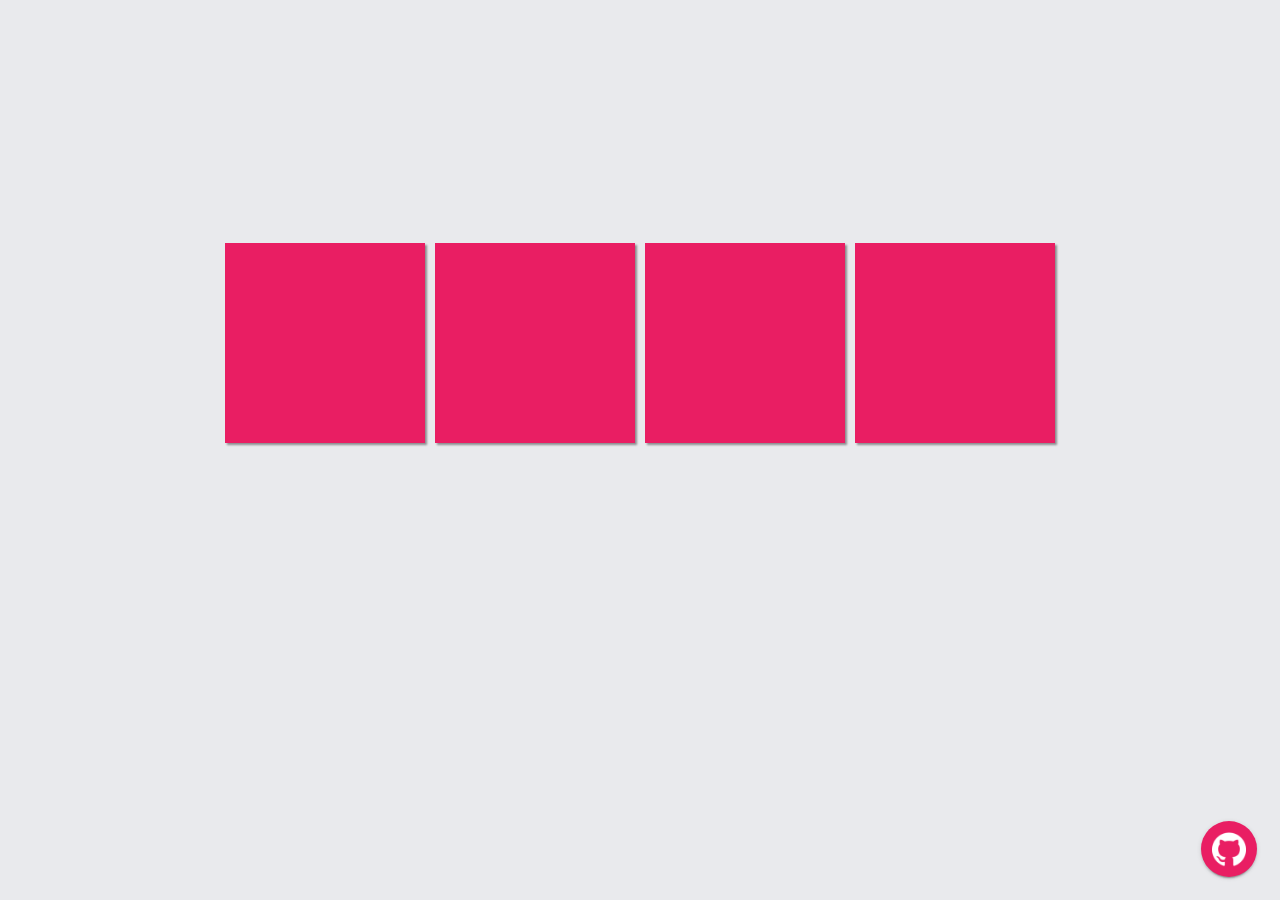
==== index.html @ b098dc56 "Initial commit" ====
<!DOCTYPE html>
<html>
<head>
	<title>Material Ripple Transition</title>
	<link rel="stylesheet" type="text/css" href="src/css/style.css">
	<link  rel="stylesheet" href="https://fonts.googleapis.com/icon?family=Material+Icons">
	<link rel="stylesheet" type="text/css" href="src/css/materialize.min.css">
	<script type="text/javascript" src="src/js/jquery-3.1.1.min.js"></script>
	<script type="text/javascript" src="src/js/materialize.min.js"></script>
</head>
<body onload="show()">
	<div class='back-panel'></div>
	<div class='grid'>
		<div class='grid-cell waves-effect waves-light pink'></div>
		<div class='grid-cell waves-effect waves-light pink'></div>
		<div class='grid-cell waves-effect waves-light pink'></div>
		<div class='grid-cell waves-effect waves-light pink'></div>
	</div>
	<div class="fixed-action-btn horizontal">
		<a id='fab' class="btn-floating waves-effect waves-light btn-large pink" href="https://github.com/Hrily/MaterialRippleTransition">
			<img src="images/github-icon.png" width="60%" style="position: relative; top:50%; transform: translateY(-50%);"/>
		</a>
		<ul>
			<li id="fab_label" class="btn-label">View on GitHub</li>
		</ul>
	</div>
	<script type="text/javascript" src="src/js/script.js"></script>
</body>
</html>
---- src/css/style.css ----
body {
	vertical-align: middle;
	margin: 0;
	text-align: center;
    background-color: #e9eaed;
    padding-top: 140px;
}

.container {
	position: static;
    width: 90%;
    max-width: 960px;
    text-align: left;
}

.back-panel {
	display: block;
	position: absolute;
	z-index: -1;
	top: 0;
	left: 0;
	width: 100%;
	height: 10px;
	background-color: #3f51b5;
	-webkit-transition: height .4s ease-in-out;
         -o-transition: height .4s ease-in-out;
            transition: height .4s ease-in-out;
    visibility: hidden;
}

.expandable-container {
	display: inline-block;
	border-radius: 1px;
	width: 100%;
	height: 600px;
}

.expandable {
	display: inline-block;
	position: relative;
	vertical-align: middle;
	width: 50px;
	height: 50px;
	border-radius: 50px;
	-webkit-transition: transform .4s ease-in-out;
         -o-transition: transform .4s ease-in-out;
            transition: transform .4s ease-in-out;
    background-color: #fff;
}

.grid {
	display: inline-block;
	text-align: left;
	position: relative;
	max-width: 960px;
	top: 100px;
	vertical-align: middle;
	opacity: 0;
	-webkit-transition: all .4s ease-in-out;
         -o-transition: all .4s ease-in-out;
            transition: all .4s ease-in-out;
}

.grid-cell {
	display: inline-block;
	width: 200px;
	height: 200px;
	margin: 3px;
    background-color: #d1d1d1;
	box-shadow: 2px 2px 2px rgba(0, 0, 0, .4);
}

.btn-label {
	transform: translate(15px, -7px);
	background-color: #323232;
	padding: 8px;
	vertical-align: middle;
	color:  #fff;
	border-radius: 2px;
}

@media only screen and (max-width : 640px) {

}
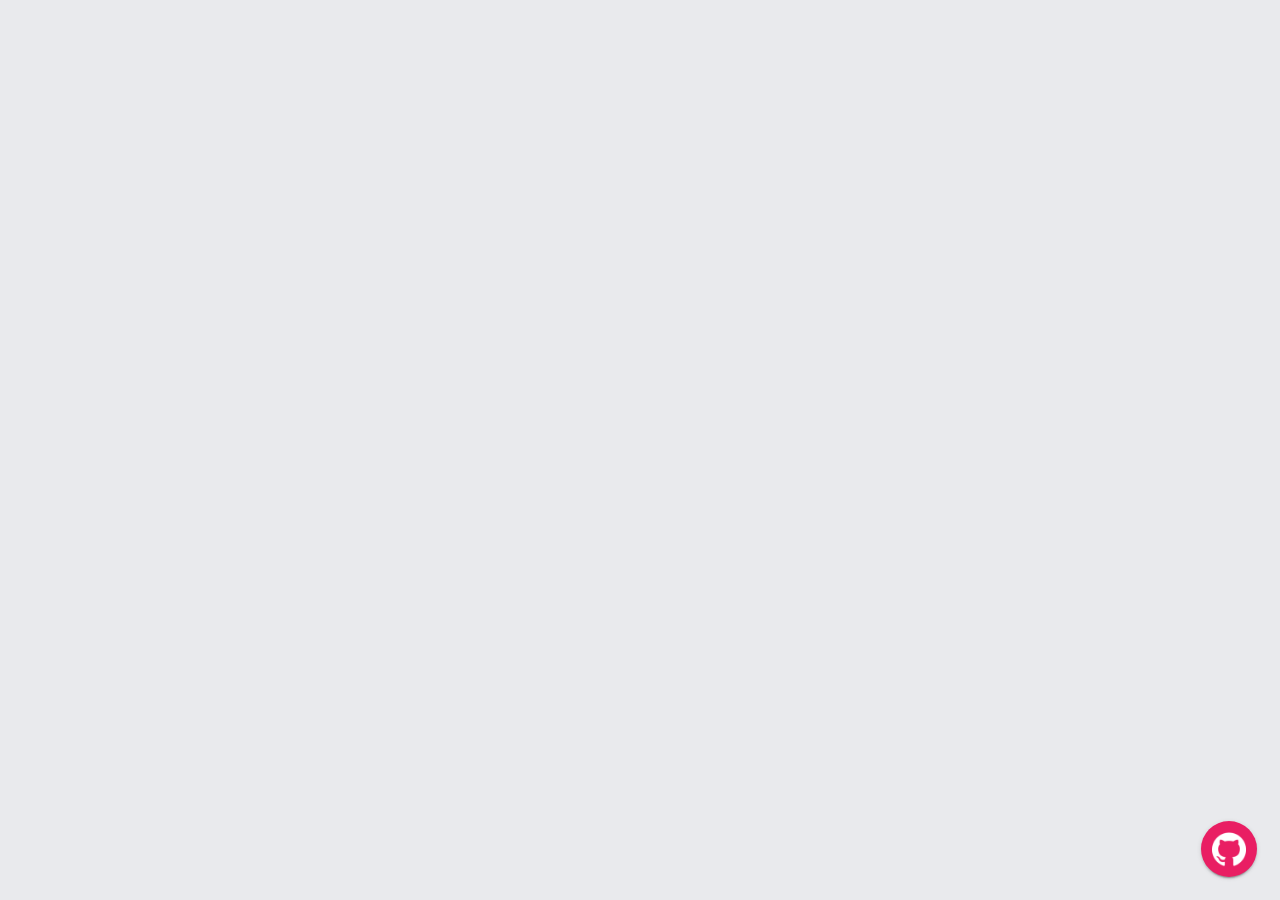
==== commit 5fc942f4: "Bug Fixes" ====
--- a/index.html
+++ b/index.html
@@ -2,6 +2,8 @@
 <html>
 <head>
 	<title>Material Ripple Transition</title>
+	<meta name="viewport" content="width=device-width; initial-scale=1; maximum-scale=1">
+	<meta http-equiv="Content-Type" content="text/html; charset=UTF-8" />
 	<link rel="stylesheet" type="text/css" href="src/css/style.css">
 	<link  rel="stylesheet" href="https://fonts.googleapis.com/icon?family=Material+Icons">
 	<link rel="stylesheet" type="text/css" href="src/css/materialize.min.css">
@@ -26,4 +28,4 @@
 	</div>
 	<script type="text/javascript" src="src/js/script.js"></script>
 </body>
-</html>+</html>
--- a/src/css/style.css
+++ b/src/css/style.css
@@ -1,13 +1,13 @@
 body {
-	vertical-align: middle;
 	margin: 0;
 	text-align: center;
     background-color: #e9eaed;
     padding-top: 140px;
+	vertical-align: middle;
 }
 
-.container {
-	position: static;
+.mcontainer {
+	display: inline-block;
     width: 90%;
     max-width: 960px;
     text-align: left;
@@ -29,7 +29,7 @@
 }
 
 .expandable-container {
-	display: inline-block;
+	position: relative;
 	border-radius: 1px;
 	width: 100%;
 	height: 600px;
@@ -62,11 +62,11 @@
 }
 
 .grid-cell {
-	display: inline-block;
+	display: block;
 	width: 200px;
 	height: 200px;
 	margin: 3px;
-    background-color: #d1d1d1;
+	background-color: #d1d1d1;
 	box-shadow: 2px 2px 2px rgba(0, 0, 0, .4);
 }
 
@@ -80,5 +80,19 @@
 }
 
 @media only screen and (max-width : 640px) {
+	
+	.grid {
+		width: 100%;
+		text-align: center;
+	}
+
+	.grid-cell {
+		display: block;
+		width: 90%;
+	}
+
+	.mcontainer {
+		width: 100%;
+	}
 
 }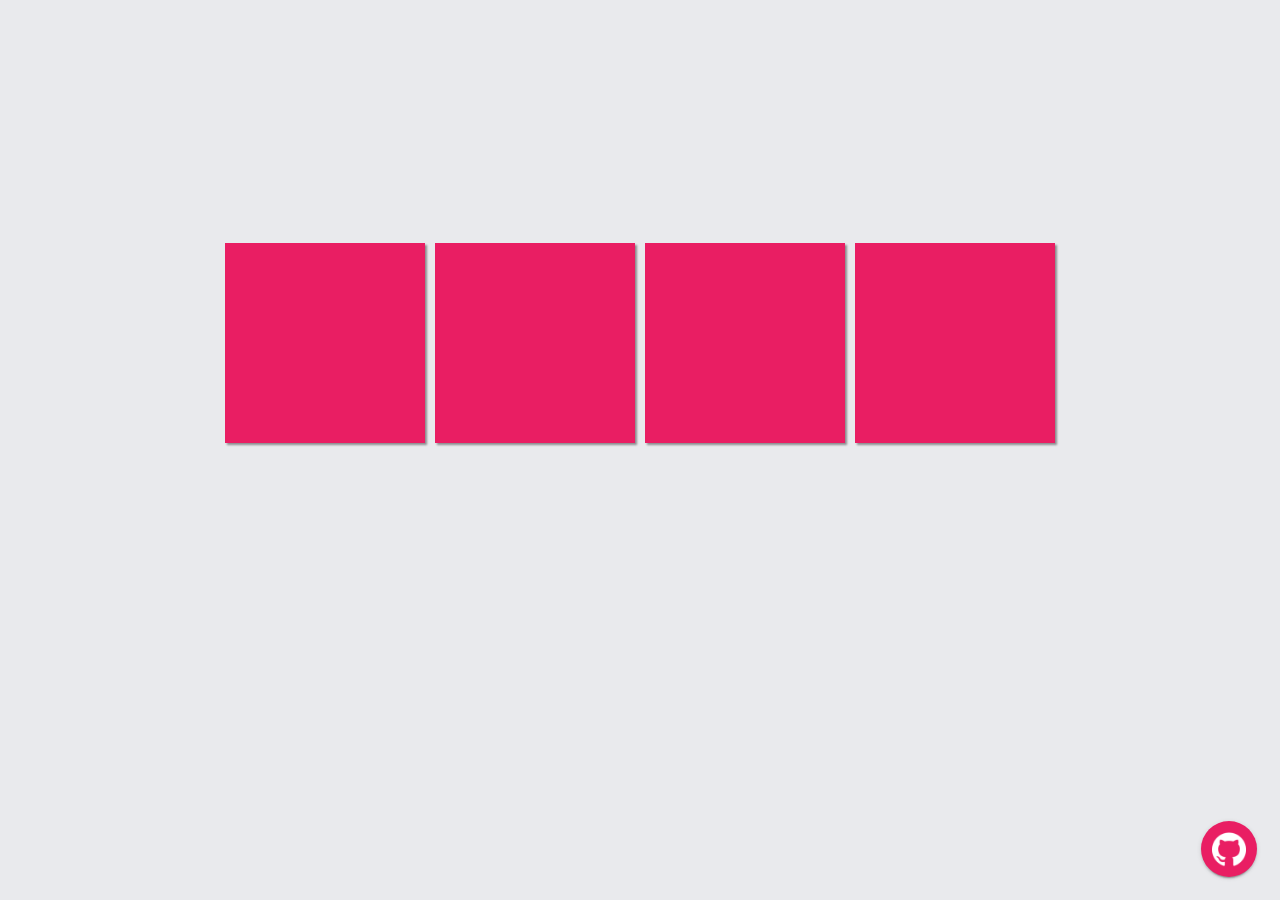
==== commit 839ea18d: "Bug Fixes" ====
--- a/index.html
+++ b/index.html
@@ -1,4 +1,4 @@
-<!DOCTYPE html>
+	<!DOCTYPE html>
 <html>
 <head>
 	<title>Material Ripple Transition</title>
